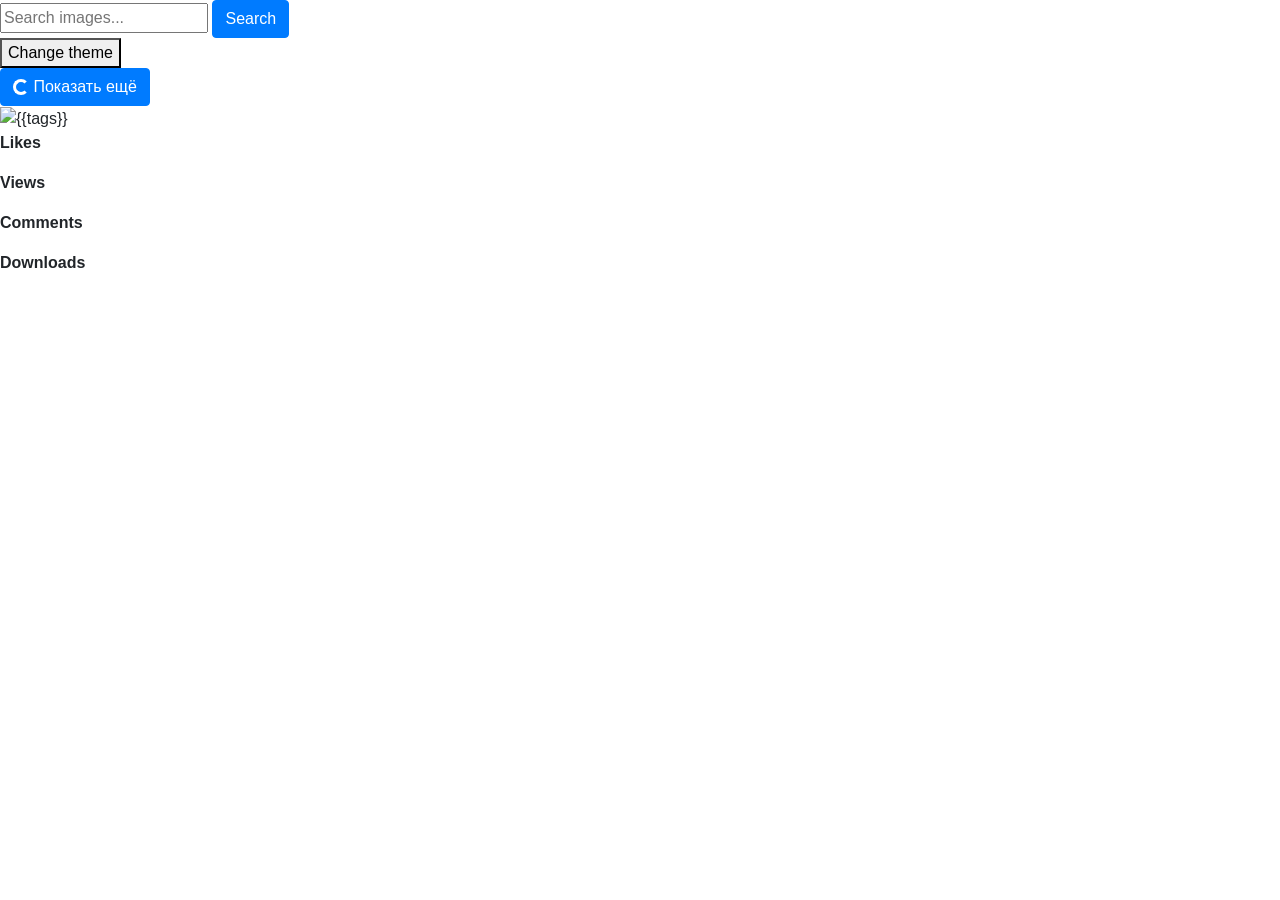
==== index.html @ 0f8801ef "Deploying to gh-pages from @ Ali-sia/test@4f65b72bc4e8f427a78df41ad940232968c7f55f 🚀" ====
<!DOCTYPE html><html lang="ru"><head><meta charset="UTF-8"><meta name="viewport" content="width=device-width, initial-scale=1.0"><meta http-equiv="X-UA-Compatible" content="ie=edge"><title>Homework 11</title><link rel="stylesheet" href="https://cdn.jsdelivr.net/npm/bootstrap@4.5.3/dist/css/bootstrap.min.css" integrity="sha384-TX8t27EcRE3e/ihU7zmQxVncDAy5uIKz4rEkgIXeMed4M0jlfIDPvg6uqKI2xXr2" crossorigin=""><link type="Image/x-icon" href="/goit-js-hw-11/favicon.37c7f822.ico" rel="icon"><link rel="stylesheet" href="/goit-js-hw-11/src.f535d3b2.css"></head><body class="ligth-theme page"> <form class="search-form" id="search-form"> <input type="text" name="searchQuery" autocomplete="off" placeholder="Search images..."> <button class="btn btn-primary button" type="submit">Search</button> </form> <button class="ligth-theme-button theme-button" type="button">Change theme</button> <div class="gallery">  </div> <button type="button" class="btn btn-primary button" data-action="load-more"> <span class="is-hidden spinner spinner-border spinner-border-sm" role="status" aria-hidden="true"></span> <span class="label">Показать ещё</span> </button>  <section class="hide modal"> <div class="flex"> <button class="btn-modal-close">⨉</button> </div> <div> <h3>HERE IMG PLACE)))</h3> </div> <button class="btn-m">Add to library</button> <button class="btn-m">Show to friends</button> </section> <div class="hide overlay"></div>  <div class="btn-modal-open photo-card__container"> <img class="photo-card__img" src="/goit-js-hw-11/logo-min.4325898b.png" alt="{{tags}}" loading="lazy"> <div class="info"> <p class="info-item"> <b>Likes</b> </p> <p class="info-item"> <b>Views</b> </p> <p class="info-item"> <b>Comments</b> </p> <p class="info-item"> <b>Downloads</b> </p> </div> </div>  <script src="/goit-js-hw-11/src.363c93c4.js"></script> </body></html>
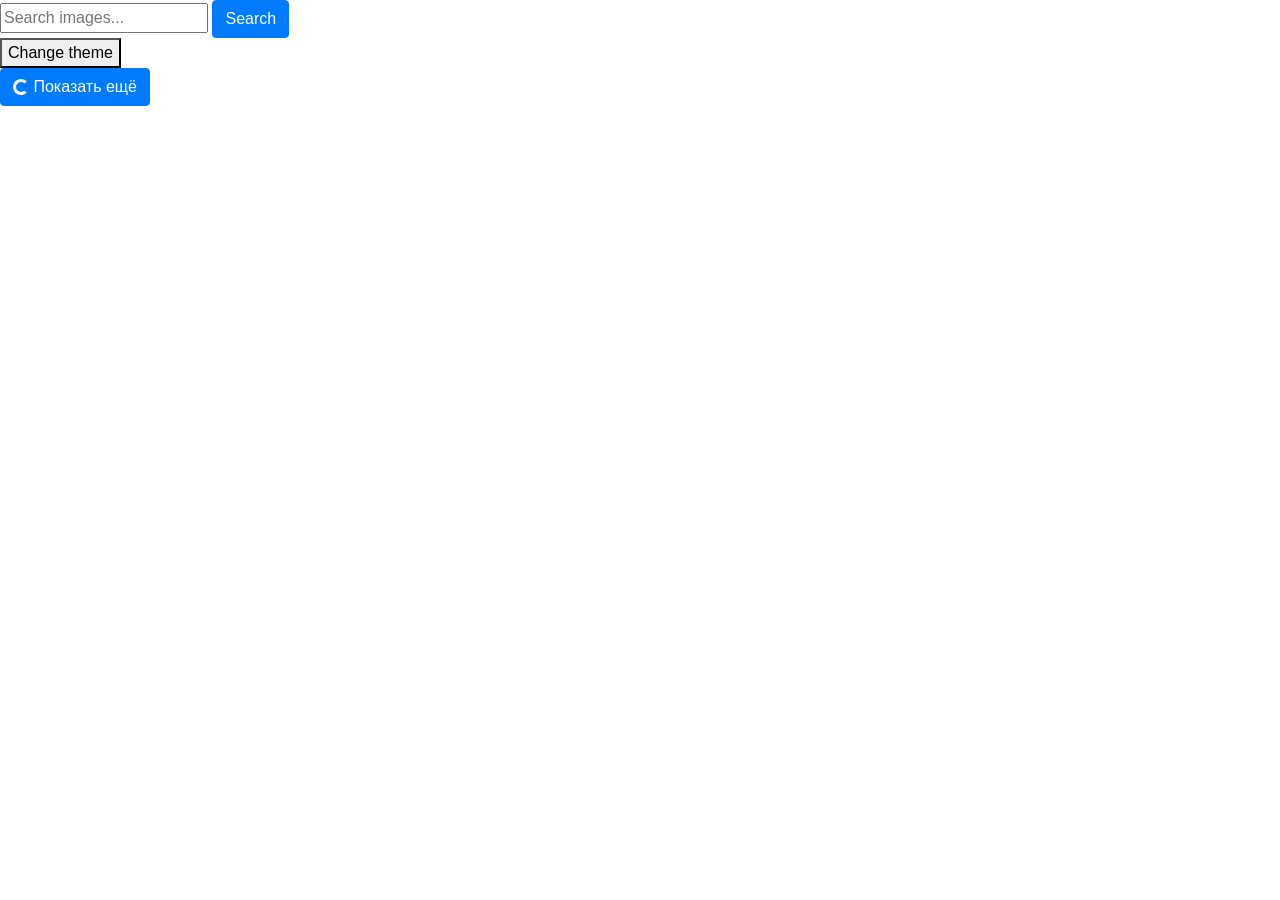
==== commit f71874b4: "Deploying to gh-pages from @ Ali-sia/test@aa63dca193cdc161cbb52f9ec1d763b3ee70d585 🚀" ====
--- a/index.html
+++ b/index.html
@@ -1 +1 @@
-<!DOCTYPE html><html lang="ru"><head><meta charset="UTF-8"><meta name="viewport" content="width=device-width, initial-scale=1.0"><meta http-equiv="X-UA-Compatible" content="ie=edge"><title>Homework 11</title><link rel="stylesheet" href="https://cdn.jsdelivr.net/npm/bootstrap@4.5.3/dist/css/bootstrap.min.css" integrity="sha384-TX8t27EcRE3e/ihU7zmQxVncDAy5uIKz4rEkgIXeMed4M0jlfIDPvg6uqKI2xXr2" crossorigin=""><link type="Image/x-icon" href="/goit-js-hw-11/favicon.37c7f822.ico" rel="icon"><link rel="stylesheet" href="/goit-js-hw-11/src.f535d3b2.css"></head><body class="ligth-theme page"> <form class="search-form" id="search-form"> <input type="text" name="searchQuery" autocomplete="off" placeholder="Search images..."> <button class="btn btn-primary button" type="submit">Search</button> </form> <button class="ligth-theme-button theme-button" type="button">Change theme</button> <div class="gallery">  </div> <button type="button" class="btn btn-primary button" data-action="load-more"> <span class="is-hidden spinner spinner-border spinner-border-sm" role="status" aria-hidden="true"></span> <span class="label">Показать ещё</span> </button>  <section class="hide modal"> <div class="flex"> <button class="btn-modal-close">⨉</button> </div> <div> <h3>HERE IMG PLACE)))</h3> </div> <button class="btn-m">Add to library</button> <button class="btn-m">Show to friends</button> </section> <div class="hide overlay"></div>  <div class="btn-modal-open photo-card__container"> <img class="photo-card__img" src="/goit-js-hw-11/logo-min.4325898b.png" alt="{{tags}}" loading="lazy"> <div class="info"> <p class="info-item"> <b>Likes</b> </p> <p class="info-item"> <b>Views</b> </p> <p class="info-item"> <b>Comments</b> </p> <p class="info-item"> <b>Downloads</b> </p> </div> </div>  <script src="/goit-js-hw-11/src.363c93c4.js"></script> </body></html>+<!DOCTYPE html><html lang="ru"><head><meta charset="UTF-8"><meta name="viewport" content="width=device-width, initial-scale=1.0"><meta http-equiv="X-UA-Compatible" content="ie=edge"><title>Homework 11</title><link rel="stylesheet" href="https://cdn.jsdelivr.net/npm/bootstrap@4.5.3/dist/css/bootstrap.min.css" integrity="sha384-TX8t27EcRE3e/ihU7zmQxVncDAy5uIKz4rEkgIXeMed4M0jlfIDPvg6uqKI2xXr2" crossorigin=""><link type="Image/x-icon" href="/goit-js-hw-11/favicon.37c7f822.ico" rel="icon"><link rel="stylesheet" href="/goit-js-hw-11/src.f535d3b2.css"></head><body class="ligth-theme page"> <form class="search-form" id="search-form"> <input type="text" name="searchQuery" autocomplete="off" placeholder="Search images..."> <button class="btn btn-primary button" type="submit">Search</button> </form> <button class="ligth-theme-button theme-button" type="button">Change theme</button> <div class="gallery">  </div> <button type="button" class="btn btn-primary button" data-action="load-more"> <span class="is-hidden spinner spinner-border spinner-border-sm" role="status" aria-hidden="true"></span> <span class="label">Показать ещё</span> </button> <section class="hide modal"> <div class="flex"> <button class="btn-modal-close" type="button">⨉</button> </div> <div class="modal-wrap"></div> </section> <div class="hide overlay"></div>     <script src="/goit-js-hw-11/src.24cb9992.js"></script> </body></html>
